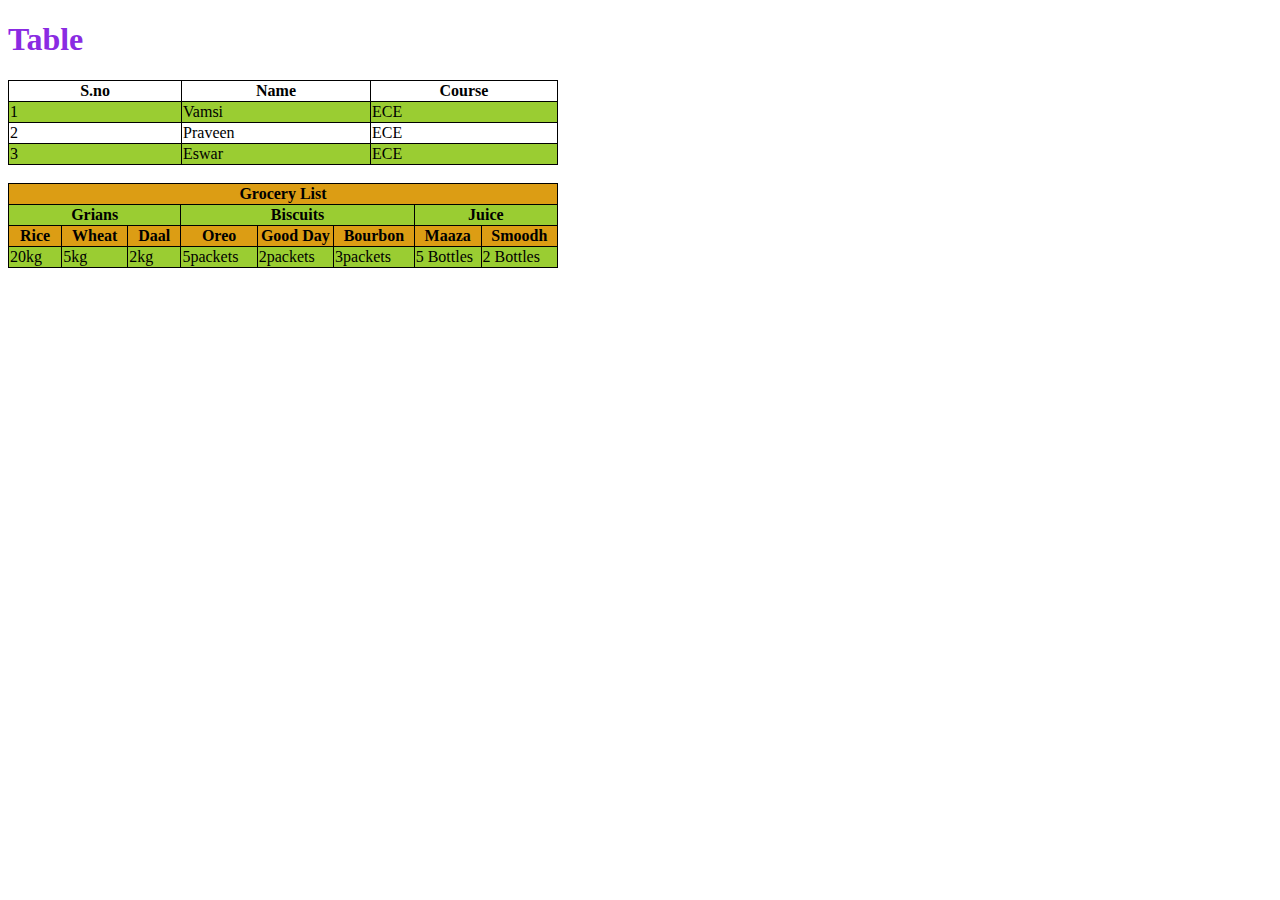
==== index.html @ 383dd3fc "Add files via upload" ====
<!DOCTYPE html>
<html lang="en">
<head>
    <meta charset="UTF-8">
    <meta name="viewport" content="width=device-width, initial-scale=1.0">
    <title>Document</title>
    <style>*
   .Heading p{
        color: blue;
        color: rgb(245, 13, 13);
    }</style>
    <link rel="stylesheet" href="index.css">
</head>
<body>
  <!-- <p style="color: blue;background-color: black;">Lorem ipsum dolor sit amet, consectetur adipisicing elit. Nesciunt excepturi provident et fugiat eum aliquam! Fugiat ab quidem commodi sit, excepturi cum dicta alias laborum, ad et sequi repellendus odio?</p>
    <h1 id = "H">Heading</h1>
    <h2 class="Heading">Heading 2</h2>
    <div class = "Heading">
        <p>this is para</p>
        <p>this is para 2</p>
    </div>
    <h1>Formatting Tags</h1>
    <p style="background-color: aqua;">Lorem ipsum dolor sit amet consectetur adipisicing elit. .</p>
    <h1>
        <pre>
            Types of list
            1.Ordered list-----ol,li
            2.Unordered list-----ul,li
            3.Definition list-----dl,dt,dd
        </pre>
    </h1>
    <ol style="list-style: ;">
        <li>Tea</li>
        <li>Coffee</li>
        <li>Milk</li>
        <li>Juice</li>
        <ul>
            <li>Apple</li>
            <li>Mango</li>
        </ul>
    </ol>
    <ul style="list-style-type:square;">
        <li>Tea</li>
        <li>Coffee</li>
        <li>Milk</li>
    </ul>
    <dl>
        <dt>HTML</dt>
        <dd>Hyper text markup language</dd>
    </dl>
    <abbr title="WORLD WIDE WEB">WWW</abbr>
    <nav> <ol>
        <li>Home</li>
        <li>About Us</li>
        <li>contact us</li>
        <li>Rate us</li>
        </ol></nav>-->
        <!-- <h1>Images</h1>
        <figure>
            <img src="./assert/Gwen.jpg" alt="Gwen" height="400px"
            title="Vamsi">
            <figcaption>In every universe gwen stacy falls for <b>SPIDER MAN</b> and in every universe it doesn't end well.</figcaption>
        </figure> -->
        <!-- <a href="https://fast.com/"target="_blank">Click here to test speed</a>
        <a href="https://fast.com/"target="_self">Click here to test speed</a>
        <a href="https://fast.com/"target="_parent">Click here to test speed</a>
        <a href="https://fast.com/"target="_top">Click here to test speed</a>
        <p>1.Lorem ipsum dolor sit amet consectetur adipisicing elit. Voluptates quo et delectus quia adipisci quaerat, aspernatur blanditiis, sequi obcaecati dolorum cum rerum esse totam necessitatibus inventore voluptatum reiciendis illum? Delectus.</p>
        <p>2.Lorem ipsum dolor sit amet consectetur adipisicing elit. Voluptates quo et delectus quia adipisci quaerat, aspernatur blanditiis, sequi obcaecati dolorum cum rerum esse totam necessitatibus inventore voluptatum reiciendis illum? Delectus.</p>
        <p>3.Lorem ipsum dolor sit amet consectetur adipisicing elit. Voluptates quo et delectus quia adipisci quaerat, aspernatur blanditiis, sequi obcaecati dolorum cum rerum esse totam necessitatibus inventore voluptatum reiciendis illum? Delectus.</p>
        <p>4.Lorem ipsum dolor sit amet consectetur adipisicing elit. Voluptates quo et delectus quia adipisci quaerat, aspernatur blanditiis, sequi obcaecati dolorum cum rerum esse totam necessitatibus inventore voluptatum reiciendis illum? Delectus.</p>
        <p>5.Lorem ipsum dolor sit amet consectetur adipisicing elit. Voluptates quo et delectus quia adipisci quaerat, aspernatur blanditiis, sequi obcaecati dolorum cum rerum esse totam necessitatibus inventore voluptatum reiciendis illum? Delectus.</p>
        <p>6.Lorem ipsum dolor sit amet consectetur adipisicing elit. Voluptates quo et delectus quia adipisci quaerat, aspernatur blanditiis, sequi obcaecati dolorum cum rerum esse totam necessitatibus inventore voluptatum reiciendis illum? Delectus.</p>
        <p>7.Lorem ipsum dolor sit amet consectetur adipisicing elit. Voluptates quo et delectus quia adipisci quaerat, aspernatur blanditiis, sequi obcaecati dolorum cum rerum esse totam necessitatibus inventore voluptatum reiciendis illum? Delectus.</p>
        <p>8.Lorem ipsum dolor sit amet consectetur adipisicing elit. Voluptates quo et delectus quia adipisci quaerat, aspernatur blanditiis, sequi obcaecati dolorum cum rerum esse totam necessitatibus inventore voluptatum reiciendis illum? Delectus.</p>
        <p>9.Lorem ipsum dolor sit amet consectetur adipisicing elit. Voluptates quo et delectus quia adipisci quaerat, aspernatur blanditiis, sequi obcaecati dolorum cum rerum esse totam necessitatibus inventore voluptatum reiciendis illum? Delectus.</p>
        <p>10.Lorem ipsum dolor sit amet consectetur adipisicing elit. Voluptates quo et delectus quia adipisci quaerat, aspernatur blanditiis, sequi obcaecati dolorum cum rerum esse totam necessitatibus inventore voluptatum reiciendis illum? Delectus.</p> -->
<h1>Table</h1>
<table>
    <tr>
        <th>S.no</th>
        <th>Name</th>
        <th>Course</th>
    </tr>
    <tr>
        <td>1</td>
        <td>Vamsi</td>
        <td>ECE</td>
    </tr>
    <tr>
        <td>2</td>
        <td>Praveen</td>
        <td>ECE</td>
    </tr>
    <tr>
        <td>3</td>
        <td>Eswar</td>
        <td>ECE</td>
    </tr>
</table><br>
<table>
    <colgroup><col span="8" style="background-color: rgb(220, 157, 20);"></colgroup>
    <tr>
        <th colspan="8">
            Grocery List
        </th>
    </tr >
    <tr>
        <th colspan="3">Grians</th>
        <th colspan="3">Biscuits</th>
        <th colspan="3">Juice</th>
    </tr>
    <tr>
        <th>Rice</th>
        <th>Wheat</th>
        <th>Daal</th>
        <th>Oreo</th>
        <th>Good Day</th>
        <th>Bourbon</th>
        <th>Maaza</th>
        <th>Smoodh</th>
    </tr>
    <tr>
        <td>20kg</td>
        <td>5kg</td>
        <td>2kg</td>
        <td>5packets</td>
        <td>2packets</td>
        <td>3packets</td>
        <td>5 Bottles</td>
        <td>2 Bottles</td>
    </tr>
</table>


    </body>
</html>
---- index.css ----
h1{
    color: blueviolet;
    text;
}
table,tr,td,th{
    border: 1px solid ;
    border-collapse: collapse;
    width: 550px;
}
tr:nth-child(even){
    background-color:yellowgreen ;
}
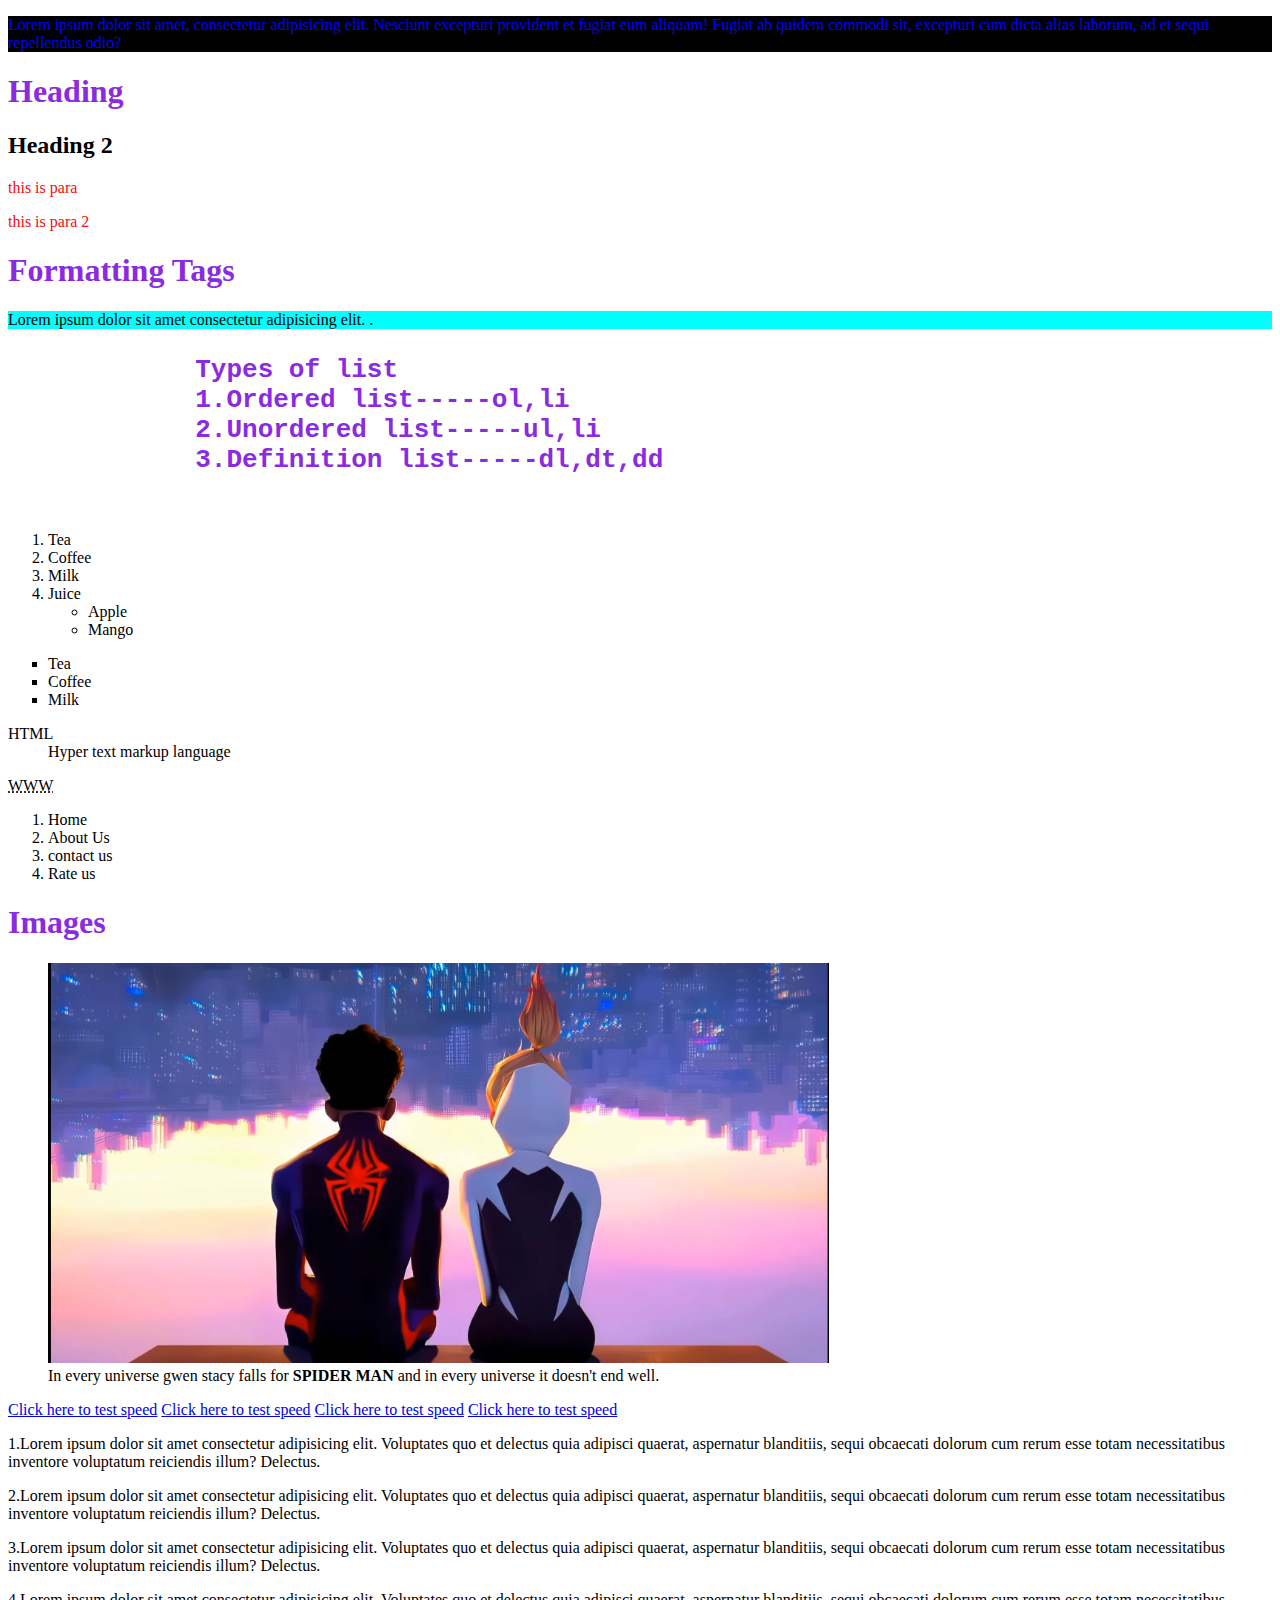
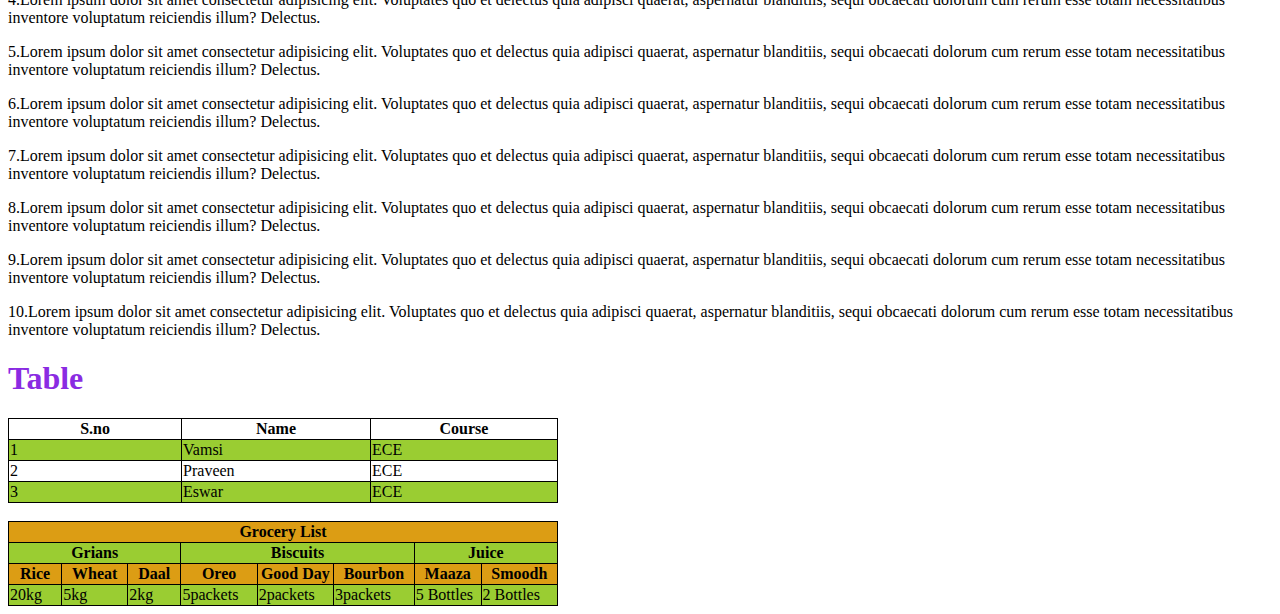
==== commit e575878f: "Update index.html" ====
--- a/index.html
+++ b/index.html
@@ -12,7 +12,7 @@
     <link rel="stylesheet" href="index.css">
 </head>
 <body>
-  <!-- <p style="color: blue;background-color: black;">Lorem ipsum dolor sit amet, consectetur adipisicing elit. Nesciunt excepturi provident et fugiat eum aliquam! Fugiat ab quidem commodi sit, excepturi cum dicta alias laborum, ad et sequi repellendus odio?</p>
+  <p style="color: blue;background-color: black;">Lorem ipsum dolor sit amet, consectetur adipisicing elit. Nesciunt excepturi provident et fugiat eum aliquam! Fugiat ab quidem commodi sit, excepturi cum dicta alias laborum, ad et sequi repellendus odio?</p>
     <h1 id = "H">Heading</h1>
     <h2 class="Heading">Heading 2</h2>
     <div class = "Heading">
@@ -54,14 +54,14 @@
         <li>About Us</li>
         <li>contact us</li>
         <li>Rate us</li>
-        </ol></nav>-->
-        <!-- <h1>Images</h1>
+        </ol></nav>
+        <h1>Images</h1>
         <figure>
             <img src="./assert/Gwen.jpg" alt="Gwen" height="400px"
             title="Vamsi">
             <figcaption>In every universe gwen stacy falls for <b>SPIDER MAN</b> and in every universe it doesn't end well.</figcaption>
-        </figure> -->
-        <!-- <a href="https://fast.com/"target="_blank">Click here to test speed</a>
+        </figure>
+         <a href="https://fast.com/"target="_blank">Click here to test speed</a>
         <a href="https://fast.com/"target="_self">Click here to test speed</a>
         <a href="https://fast.com/"target="_parent">Click here to test speed</a>
         <a href="https://fast.com/"target="_top">Click here to test speed</a>
@@ -74,7 +74,7 @@
         <p>7.Lorem ipsum dolor sit amet consectetur adipisicing elit. Voluptates quo et delectus quia adipisci quaerat, aspernatur blanditiis, sequi obcaecati dolorum cum rerum esse totam necessitatibus inventore voluptatum reiciendis illum? Delectus.</p>
         <p>8.Lorem ipsum dolor sit amet consectetur adipisicing elit. Voluptates quo et delectus quia adipisci quaerat, aspernatur blanditiis, sequi obcaecati dolorum cum rerum esse totam necessitatibus inventore voluptatum reiciendis illum? Delectus.</p>
         <p>9.Lorem ipsum dolor sit amet consectetur adipisicing elit. Voluptates quo et delectus quia adipisci quaerat, aspernatur blanditiis, sequi obcaecati dolorum cum rerum esse totam necessitatibus inventore voluptatum reiciendis illum? Delectus.</p>
-        <p>10.Lorem ipsum dolor sit amet consectetur adipisicing elit. Voluptates quo et delectus quia adipisci quaerat, aspernatur blanditiis, sequi obcaecati dolorum cum rerum esse totam necessitatibus inventore voluptatum reiciendis illum? Delectus.</p> -->
+        <p>10.Lorem ipsum dolor sit amet consectetur adipisicing elit. Voluptates quo et delectus quia adipisci quaerat, aspernatur blanditiis, sequi obcaecati dolorum cum rerum esse totam necessitatibus inventore voluptatum reiciendis illum? Delectus.</p> 
 <h1>Table</h1>
 <table>
     <tr>
@@ -134,4 +134,4 @@
 
 
     </body>
-</html>+</html>
